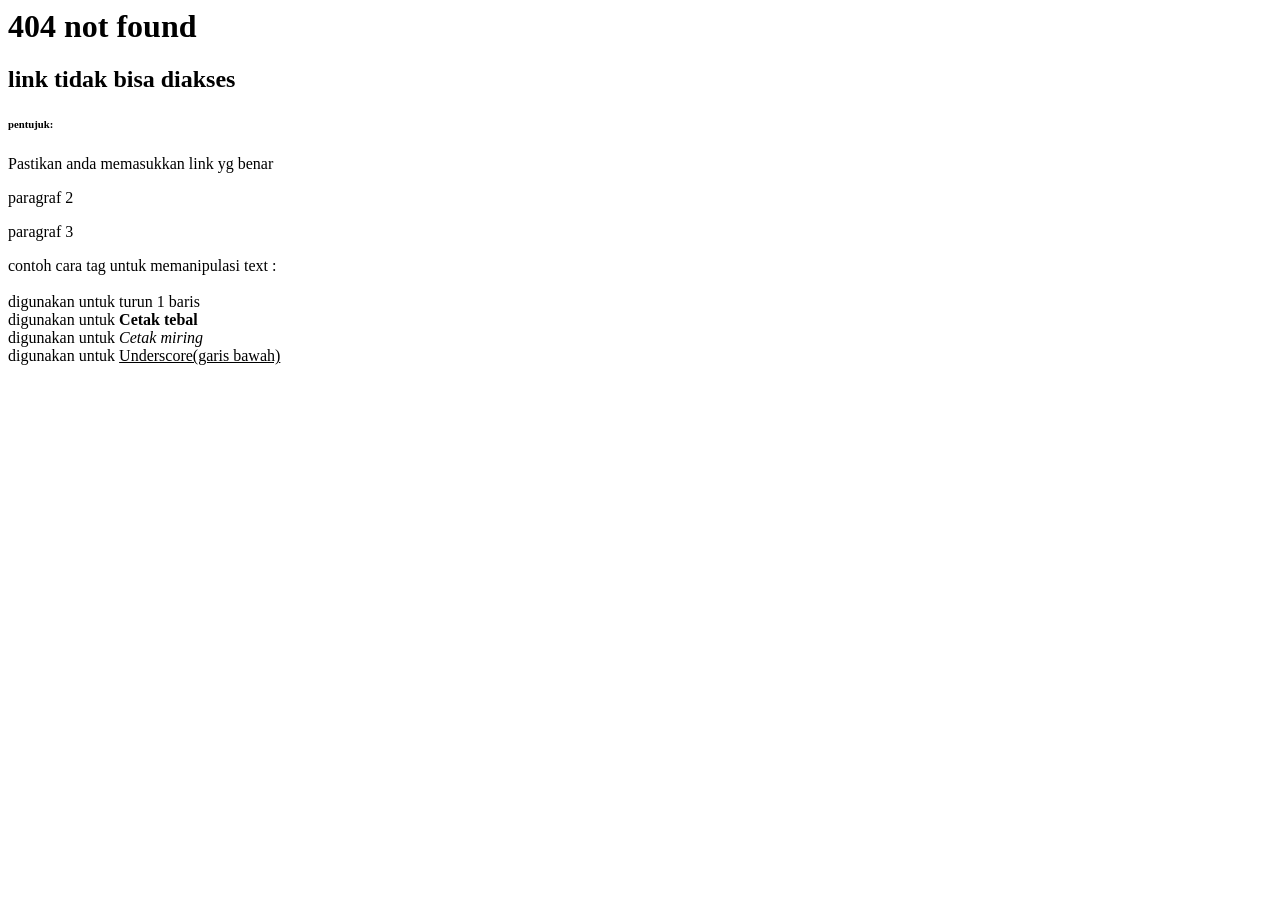
==== Pertemuan3/index.html @ 043d0297 "Create index.html" ====
<html>
    <head>
        <title>Memperlajari HTML Part 1 Ft.Nur Rijal</title>
    </head>
    <body>
        <h1>404 not found</h1>
        <h2>link tidak bisa diakses</h2>
        <h6>pentujuk:</h6>
        <p>Pastikan anda memasukkan link yg benar</p>
        <p>paragraf 2</p>
        <p>paragraf 3</p>
        <p>contoh cara tag untuk memanipulasi text : <br>
            <br> digunakan untuk turun 1 baris<br>
            <b></b> digunakan untuk <b>Cetak tebal</b><br>
            <i></i> digunakan untuk <i>Cetak miring</i><br>
            <u></u> digunakan untuk <u>Underscore(garis bawah)</u><br>
        </p>
    </body>
</html>
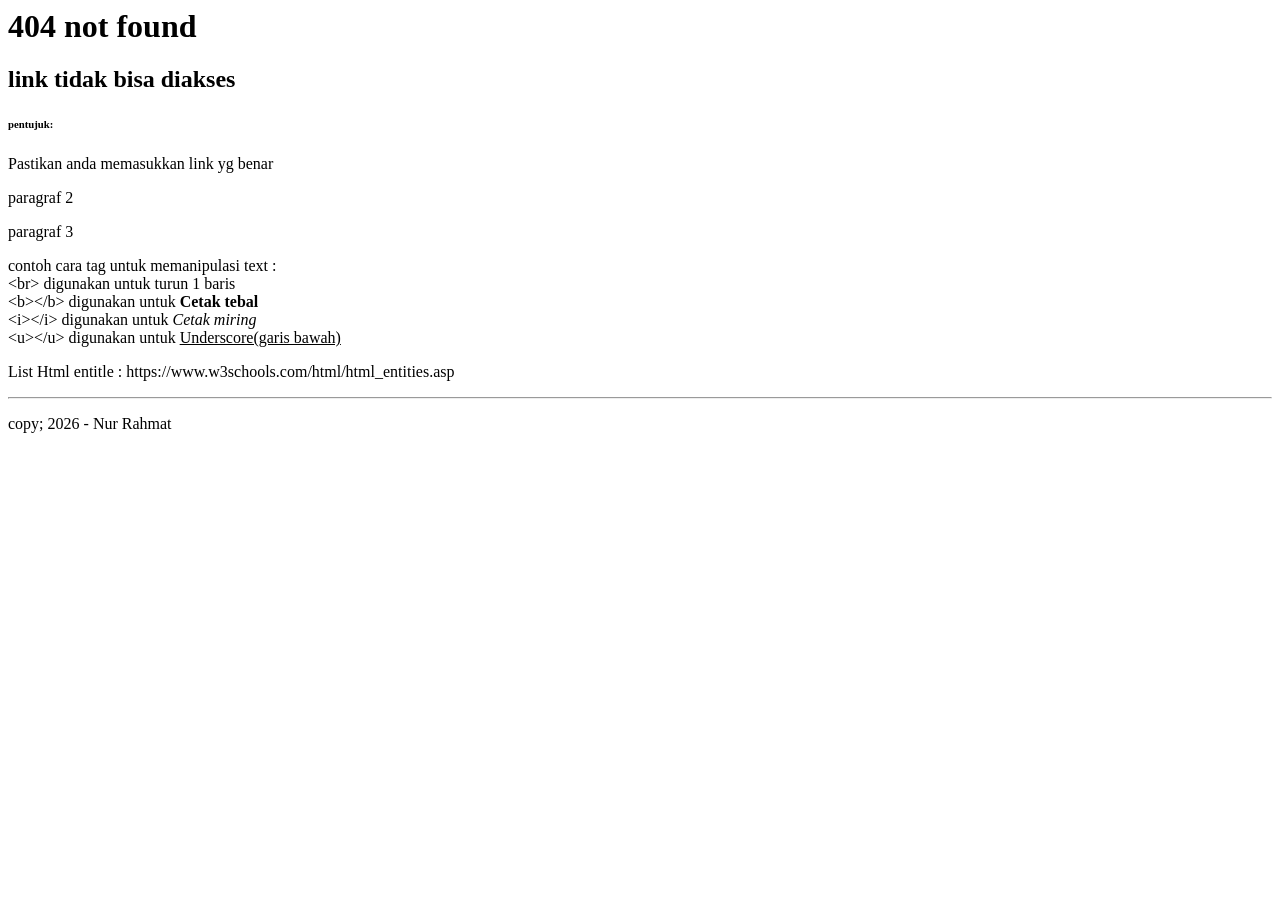
==== commit 4b89d277: "memperlajari internal CCS, selector Tag HTML dan Class" ====
--- a/Pertemuan3/index.html
+++ b/Pertemuan3/index.html
@@ -10,10 +10,13 @@
         <p>paragraf 2</p>
         <p>paragraf 3</p>
         <p>contoh cara tag untuk memanipulasi text : <br>
-            <br> digunakan untuk turun 1 baris<br>
-            <b></b> digunakan untuk <b>Cetak tebal</b><br>
-            <i></i> digunakan untuk <i>Cetak miring</i><br>
-            <u></u> digunakan untuk <u>Underscore(garis bawah)</u><br>
+            &lt;br&gt; digunakan untuk turun 1 baris<br>
+            &lt;b&gt;&lt;/b&gt; digunakan untuk <b>Cetak tebal</b><br>
+            &lt;i&gt;&lt;/i&gt; digunakan untuk <i>Cetak miring</i><br>
+            &lt;u&gt;&lt;/u&gt; digunakan untuk <u>Underscore(garis bawah)</u><br>
         </p>
+        <p>List Html entitle : https://www.w3schools.com/html/html_entities.asp</p>
+        <hr>
+        <p>copy; 2026 - Nur Rahmat</p>
     </body>
 </html>
